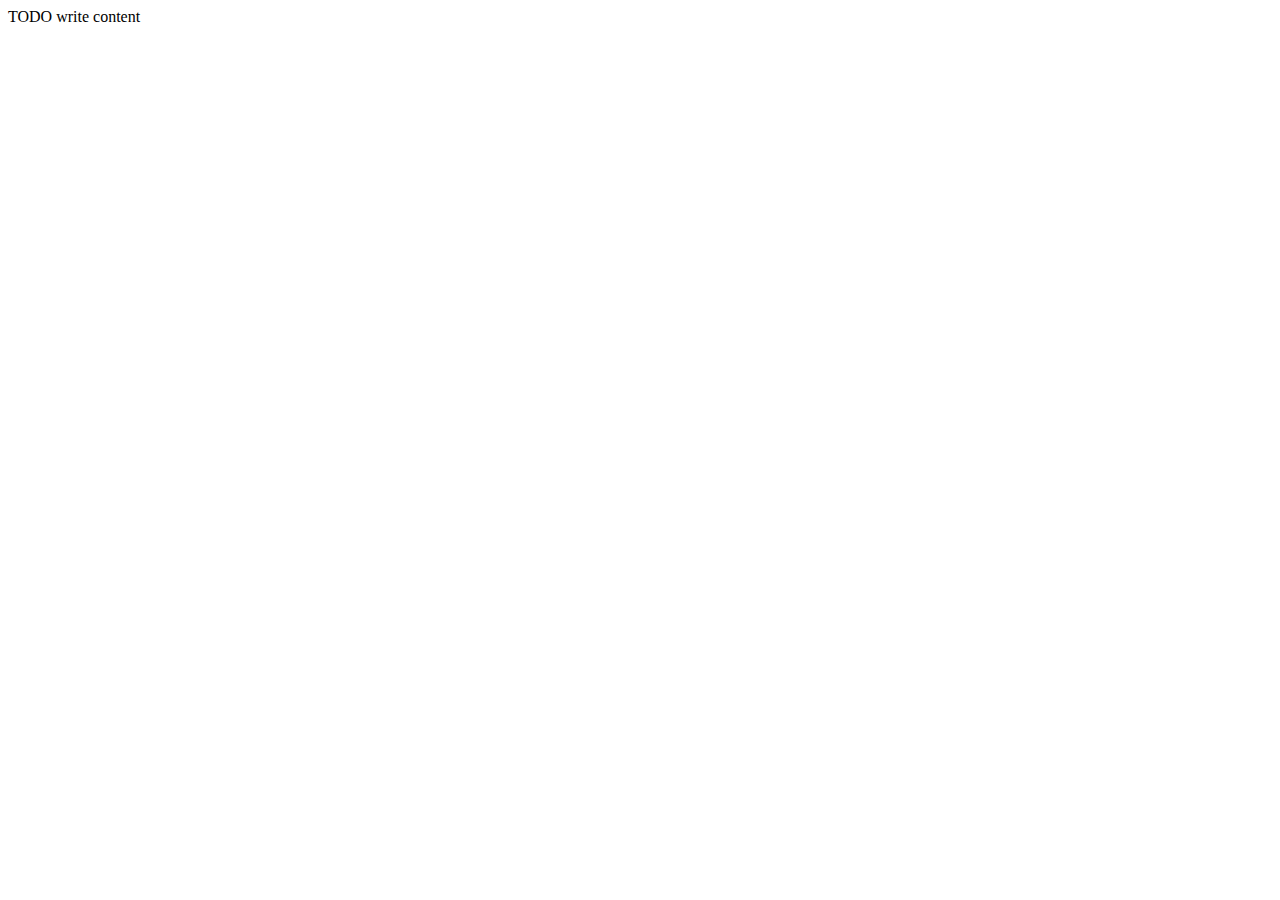
==== public_html/index.html @ 8b0deb2c "added code source for repository" ====
<!DOCTYPE html>
<!--
To change this license header, choose License Headers in Project Properties.
To change this template file, choose Tools | Templates
and open the template in the editor.
-->
<html>
    <head>
        <title>TODO supply a title</title>
        <meta charset="UTF-8">
        <meta name="viewport" content="width=device-width, initial-scale=1.0">
    </head>
    <body>
        <div>TODO write content</div>
    </body>
</html>
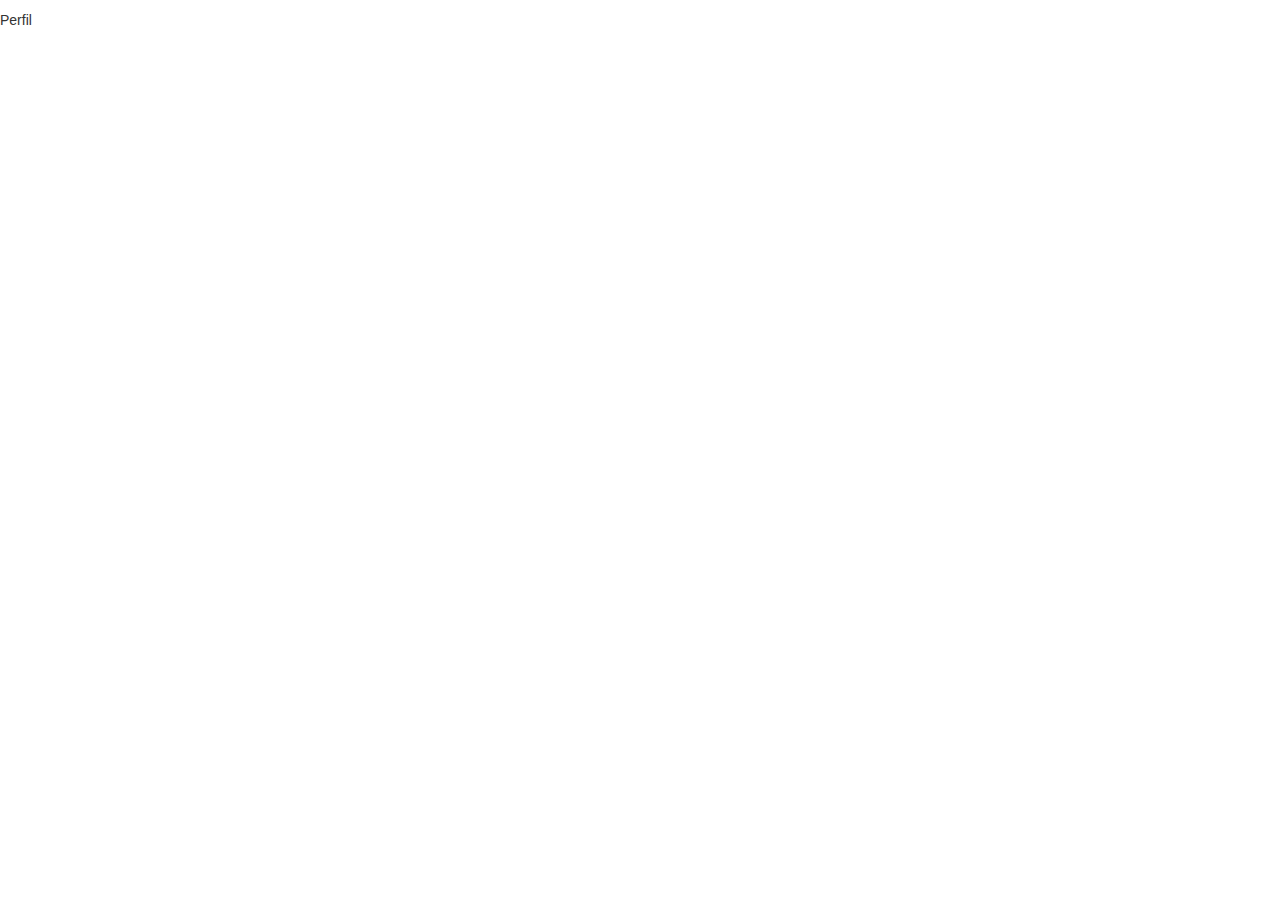
==== commit 06f28ba4: "added libraries, html files, javascript files and images" ====
--- a/public_html/index.html
+++ b/public_html/index.html
@@ -1,16 +1,59 @@
 <!DOCTYPE html>
-<!--
-To change this license header, choose License Headers in Project Properties.
-To change this template file, choose Tools | Templates
-and open the template in the editor.
--->
 <html>
     <head>
-        <title>TODO supply a title</title>
-        <meta charset="UTF-8">
-        <meta name="viewport" content="width=device-width, initial-scale=1.0">
+        <meta name="viewport" content="user-scalable=no, initial-scale=1, maximum-scale=1, minimum-scale=1, width=device-width">
+        <!-- Libs -->
+        <script src="_js/libs/jquery/jquery-3.1.1.min.js" type="text/javascript"></script>
+        <script src="_js/libs/knockout/knockout-3.4.1.js" type="text/javascript"></script>
+        <script src="_js/libs/bootstrap/js/bootstrap.min.js" type="text/javascript"></script>        
+        <script src="_js/libs/utils/utility.js" type="text/javascript"></script>
+
+        <!-- Model -->
+        <script src="_js/model/intl.js" type="text/javascript"></script>        
+        <script src="_js/model/message.js" type="text/javascript"></script>
+        <script src="_js/model/perfil.js" type="text/javascript"></script>
+        <script src="_js/model/menu.js" type="text/javascript"></script>
+
+        <!-- ViewModel -->
+        <script src="_js/viewModel/menu.js" type="text/javascript"></script>
+        <script src="_js/viewModel/message.js" type="text/javascript"></script>
+        <script src="_js/viewModel/perfil.js" type="text/javascript"></script>
+        <script src="_js/viewModel/master.js" type="text/javascript"></script>
+
+        <!-- App and Controller -->
+        <script src="_js/app/app.js" type="text/javascript"></script>   
+        <script src="_js/app/controller.js" type="text/javascript"></script>
+
+        <!-- Css -->
+        <link href="_css/index.css" rel="stylesheet" type="text/css"/>
+        <link href="_js/libs/bootstrap/css/bootstrap-theme.css" rel="stylesheet" type="text/css"/>
+        <link href="_js/libs/bootstrap/css/bootstrap.css" rel="stylesheet" type="text/css"/>   
+        
+        <title data-bind="text: int()['app_title']"></title>
     </head>
     <body>
-        <div>TODO write content</div>
+        <div id="app-body">
+            <header id="menu">
+
+            </header>
+            <section id="app" class="portrait">
+                <article>
+                    <div id="content" class="">
+
+                    </div>
+                </article>
+            </section>
+        </div>    
+        <div class="modal fade" id="message" role="dialog">
+
+        </div>
+        <div class="modal fade" id="component" role="dialog">
+
+        </div>
+        <div id="spinner" class="hidden">
+            <img id="imgSpinner" src="_img/ajax-loader.gif" alt=""/>
+        </div>        
+
     </body>
 </html>
+
--- a/public_html/_css/index.css
+++ b/public_html/_css/index.css
@@ -0,0 +1,10 @@
+/*
+To change this license header, choose License Headers in Project Properties.
+To change this template file, choose Tools | Templates
+and open the template in the editor.
+*/
+/* 
+    Created on : 18/12/2016, 14:47:46
+    Author     : franciane.pereira
+*/
+
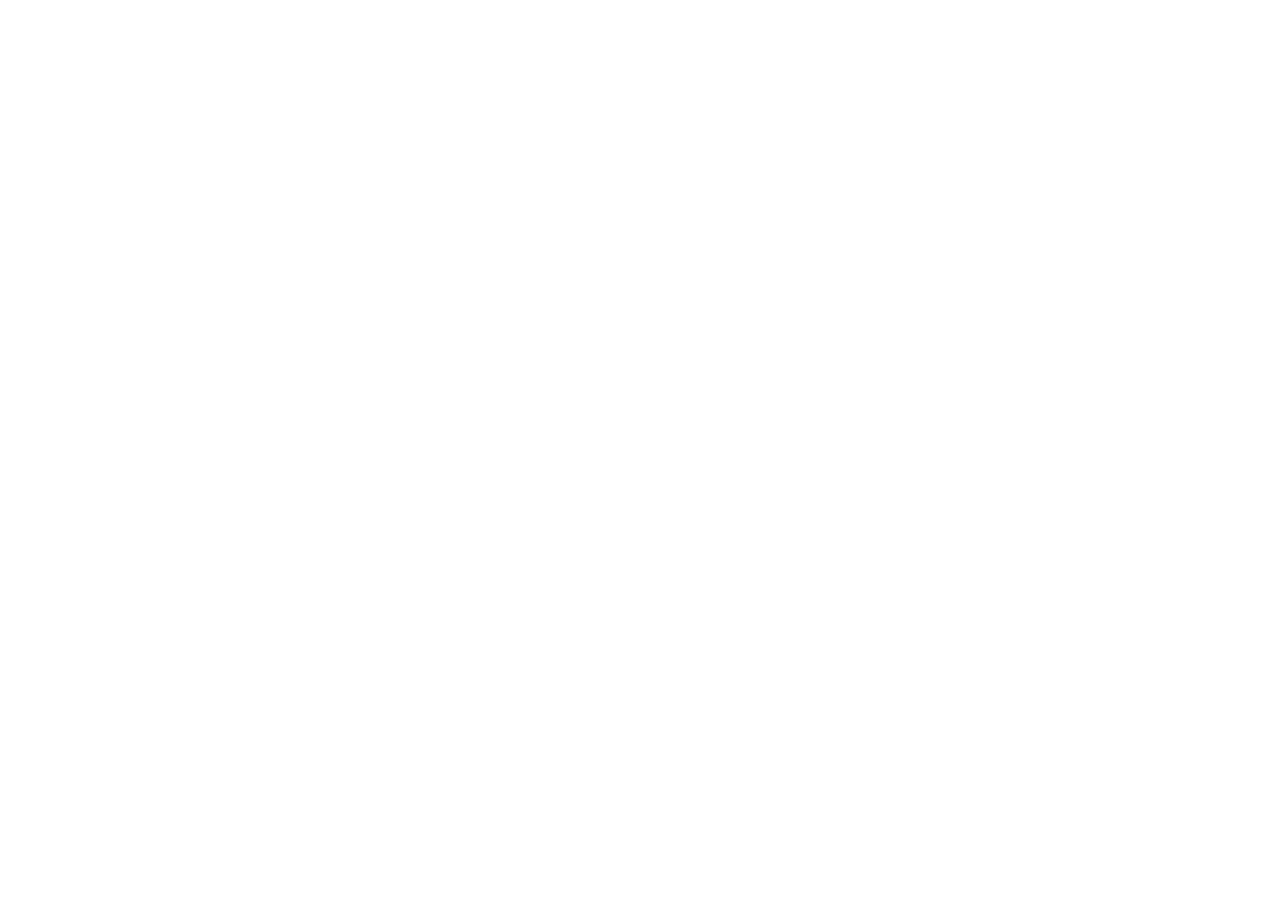
==== commit 234e235f: "added viewModel competencia and interesse" ====
--- a/public_html/index.html
+++ b/public_html/index.html
@@ -12,12 +12,16 @@
         <script src="_js/model/intl.js" type="text/javascript"></script>        
         <script src="_js/model/message.js" type="text/javascript"></script>
         <script src="_js/model/perfil.js" type="text/javascript"></script>
+        <script src="_js/model/interesse.js" type="text/javascript"></script>
+        <script src="_js/model/competencia.js" type="text/javascript"></script>
         <script src="_js/model/menu.js" type="text/javascript"></script>
 
         <!-- ViewModel -->
         <script src="_js/viewModel/menu.js" type="text/javascript"></script>
         <script src="_js/viewModel/message.js" type="text/javascript"></script>
         <script src="_js/viewModel/perfil.js" type="text/javascript"></script>
+        <script src="_js/viewModel/interesse.js" type="text/javascript"></script>
+        <script src="_js/viewModel/competencia.js" type="text/javascript"></script>
         <script src="_js/viewModel/master.js" type="text/javascript"></script>
 
         <!-- App and Controller -->
@@ -43,6 +47,9 @@
                     </div>
                 </article>
             </section>
+            <footer>
+                
+            </footer>
         </div>    
         <div class="modal fade" id="message" role="dialog">
 
